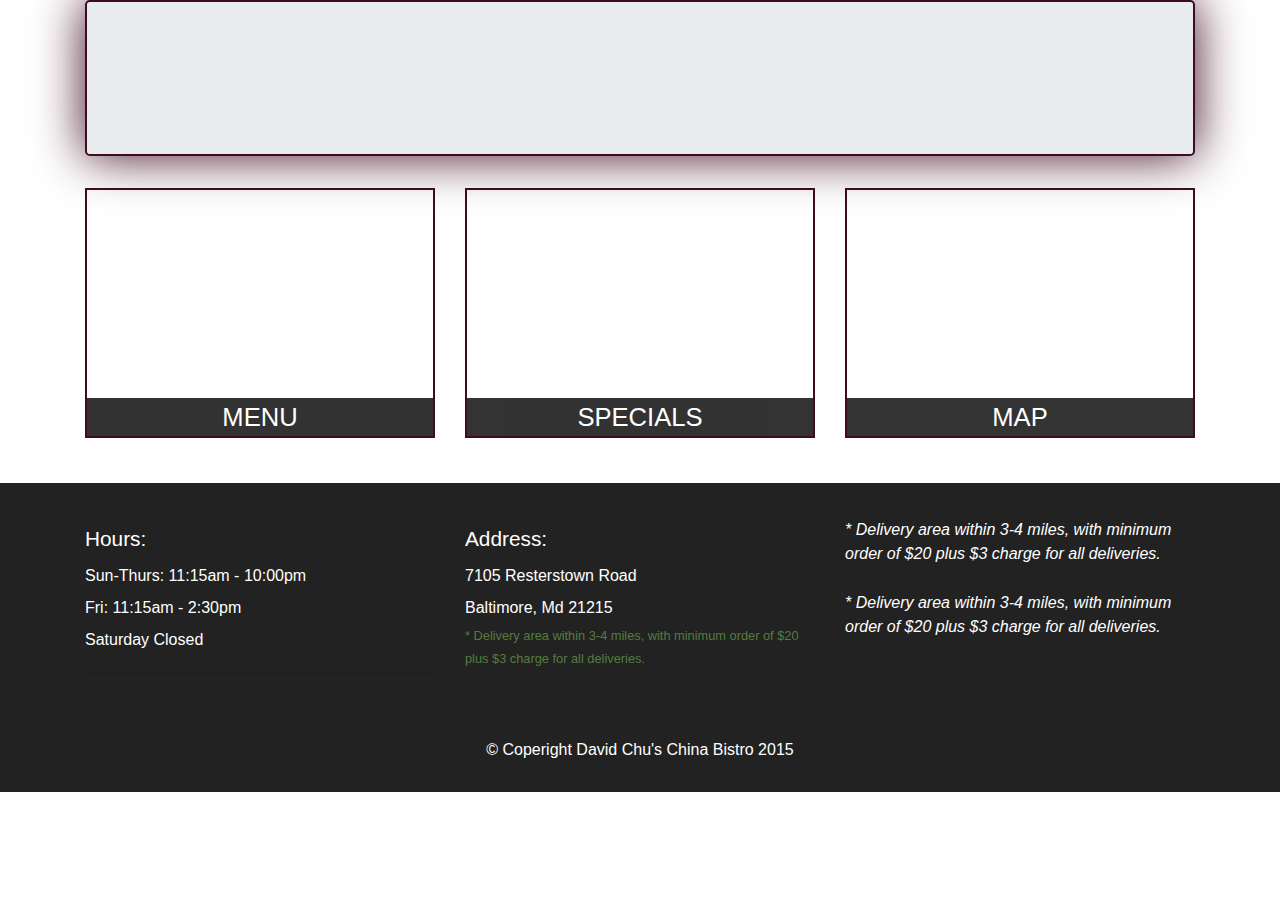
==== index.html @ 8a409c09 "tuan 3" ====
<!DOCTYPE html>
<html lang="en">
<head>
    <meta charset="UTF-8">
    <meta name="viewport" content="width=device-width, initial-scale=1.0">
    <title>Document</title>
    <link href="style.css" type="text/css" rel="stylesheet">
    <link href="https://maxcdn.bootstrapcdn.com/bootstrap/4.4.1/css/bootstrap.min.css" rel="stylesheet">
    <link rel="stylesheet" href="https://cdnjs.cloudflare.com/ajax/libs/font-awesome/4.7.0/css/font-awesome.min.css">
</head>
    <div id="main-content" class="container">
        <div class="jumbotron">
            <img src="">
        </div>
        <div id="home-tiles" class="row">
            <div class="col-md-4 col-sm-6 col-xs-12">
                <a href="menu-categories.html"><div id="menu-tile"><span>menu</span></div></a>
            </div>
            <div class="col-md-4 col-sm-6 col-xs-12">
                <a href="single-category.html"><div id="specials-tile"><span>specials</span></div></a>
            </div>
            <!-- Nhung ban do -->
            <div class="col-md-4 col-sm-12 col-xs-12">
                <a href="https://goo.gl/maps/JXBzS9tZJktHys2H8" target="_blank">
                    <div id="map-tile">
                        <iframe src="https://www.google.com/maps/embed?pb=!1m18!1m12!1m3!1d3722.510461588392!2d105.67891777320787!3d21.09220574027038!2m3!1f0!2f0!3f0!3m2!1i1024!2i768!4f13.1!3m3!1m2!1s0x313456734acca673%3A0xba92b2ec2d8ee326!2zS2h1IMSRw7QgdGjhu4sgVGhlIFBob2VuaXggR2FyZGVu!5e0!3m2!1svi!2s!4v1589166097933!5m2!1svi!2s" width="100%" height="250" frameborder="0" style="border:0;" allowfullscreen="" aria-hidden="false" tabindex="0"></iframe>
                        <span>map</span>
                    </div>
                </a>
            </div>
        </div>
    </div>
    <footer class="panel-footer">
        <div class="container">
            <div class="row">
                <section id="hours" class="col-sm-4">
                    <span>Hours:</span><br>
                    Sun-Thurs: 11:15am - 10:00pm<br>
                    Fri: 11:15am - 2:30pm<br>
                    Saturday Closed
                    <hr class="visible-xs">
                </section>
                <section id="address" class="col-sm-4">
                    <span>Address:</span><br>
                    7105 Resterstown Road<br>
                    Baltimore, Md 21215
                    <p>* Delivery area within 3-4 miles, with minimum order of $20 plus $3 charge for all deliveries.</p>
                    <hr class="visible-xs">
                </section>
                <section id="testimonials" class="col-sm-4">
                    <p>* Delivery area within 3-4 miles, with minimum order of $20 plus $3 charge for all deliveries.</p>
                    <p>* Delivery area within 3-4 miles, with minimum order of $20 plus $3 charge for all deliveries.</p>
                </section>
            </div>
            <div class="text-center">&copy; Coperight David Chu's China Bistro 2015</div>
        </div>
    </footer>
    <script src="https://code.jquery.com/jquery-3.2.1.min.js"></script>
    <script src="script.js"></script>
</body>
</html>
---- style.css ----
.container .jumbotron {
    box-shadow: 0 0 50px #3F0C1F;
    border: 2px solid #3F0c1f;
}

#menu-tile, #specials-tile, #map-tile {
    height: 250px;
    width: 100%;
    margin-bottom: 15px;
    position: relative;
    border:  2px solid #3f0c1f;
    overflow: hidden;
}

#menu-tile:hover, #specias-tile:hover, #map-tile:hover {
    box-shadow: 0 1px 5px 1px #cccccc;
}

#menu-tile {
    background: url('') no-repeat;
    background-position: center;
}

#specials-tile {
    background: url('') no-repeat;
    background-position: center;
}

#menu-tile span, #specials-tile span, #map-tile span {
    position: absolute;
    bottom: 0;
    right: 0;
    width: 100%;
    text-align: center;
    font-size: 1.6em;
    text-transform: uppercase;
    background-color: #000;
    color: #fff;
    opacity: .8;
}

.panel-footer {
    margin-top: 30px;
    padding-top: 35px;
    padding-bottom: 30px;
    background-color: #222;
    border-top: 0;
    color: #fff;
}
.panel-footer div.row {
    margin-bottom: 35px;
}

#hours, #address {
    line-height: 2;
    
}
#hours > span, #address > span {
        font-size: 1.3em;
}
#address p {
    color: #557c3e;
    font-size: .8em;
    line-height: 1.8;
}
#testimonials {
    font-style: italic;
}
#testimonials p:nth-child(2) {
    margin-top: 25px;
}

/* MENU */
.category-tile {
    position: relative;
    border: 2px solid #3f0c1f;
    overflow: hidden;
    width: 200px;
    height: 200px;
    margin: 0 auto 15px;
}

.category-tile span {
    position: absolute;
    bottom: 0;
    right: 0;
    width: 100%;
    text-align: center;
    font-size: 1.2em;
    text-transform: uppercase;
    background-color: #000;
    color: #fff;
    opacity: .8;
}

.category-tile:hover {
    box-shadow:0 1px 5px 1px #cccccc;
}

#menu-categories-title + div {
    margin-bottom: 50px;
}

.menu-item-tile {
    margin-bottom: 25px;
}
.menu-item-tile .menu-item-price {
    font-size: 1.1em;
    text-align: right;
    margin-top: -15px;
    margin-right: -15px;
}
.menu-item-tile hr {
    width: 80%;
}
.menu-item-tile .menu-item-price span {
    font-size: .6em;
}
.menu-item-photo {
    position: relative;
    border: 2px solid #3f0c1f;
    overflow: hidden;
    padding: 0;
    margin-right: -15px;
    margin-left: auto;
    margin-bottom: 20px;
    max-width: 250px;
}
.menu-item-photo div {
    position: absolute;
    bottom: 0;
    right: 0;
    width: 80px;
    background-color: #557c3e;
    text-align: center;

}
.menu-item-description {
    padding-right: 30px;
}
.h3.menu-item-title {
    margin: 0 0 10px;
}
.menu-item-details {
    font-size: .9em;
    font-style: italic;
}

@media (max-width: 767px) {
    .container .jumbotron {
        margin-top: 30px;
        padding: 0;
    }
    #menu-tile, #specials-tile {
        width: 360px;
        margin: 0 auto 15px;
    }

    .panel-footer section {
        margin-bottom: 30px;
        text-align: center;
    }

    .panel-footer section:nth-child(3) {
        margin-bottom: 0;
    }
    .panel-footer section hr {
        width: 50%;
    }

    .menu-item-photo {
        margin-right: auto;
    }
    .menu-item-tile .menu-item-price {
        text-align: center;
    }
    .menu-item-description {
        text-align: center;
        
    }
}

@media (max-width: 479px) {
    #menu-tile, #specials-tile {
        width: 280px;
        margin: 0 auto 15px;
    }
}
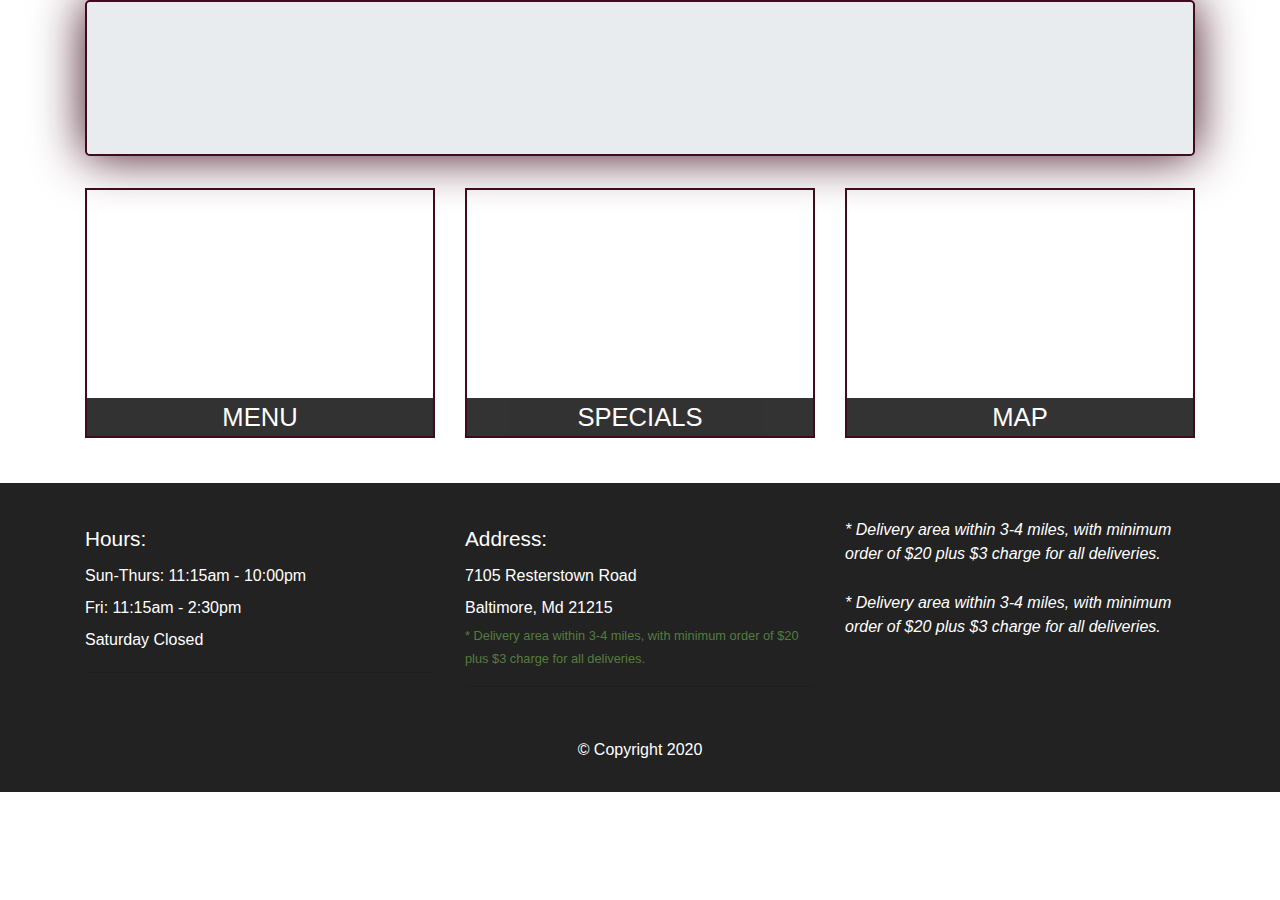
==== commit e32d150b: "edit index.html by thanhch" ====
--- a/index.html
+++ b/index.html
@@ -52,7 +52,7 @@
                     <p>* Delivery area within 3-4 miles, with minimum order of $20 plus $3 charge for all deliveries.</p>
                 </section>
             </div>
-            <div class="text-center">&copy; Coperight David Chu's China Bistro 2015</div>
+            <div class="text-center">&copy; Copyright 2020</div>
         </div>
     </footer>
     <script src="https://code.jquery.com/jquery-3.2.1.min.js"></script>
